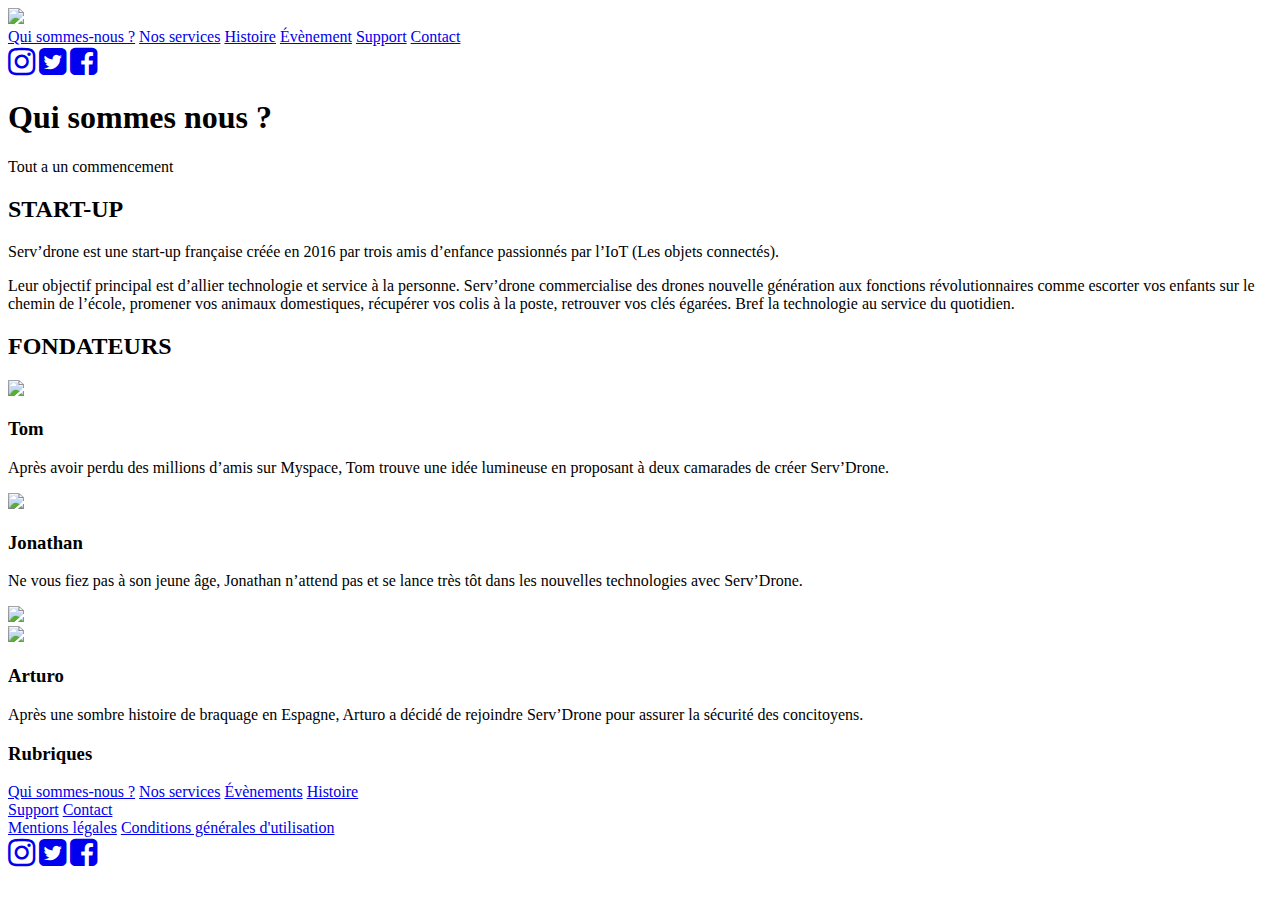
==== about.html @ 9f85ef9a "Remplacement des balises title." ====
<!DOCTYPE html>
<html lang="fr">

<head>
    <meta charset="UTF-8">
    <meta name="viewport" content="width=device-width, initial-scale=1.0">

    <link rel="icon" type="image/png" href="images/favicon.png">
    <title>Location de drones pour services du quotidien | Serv'Drone</title>

    <link href="https://fonts.googleapis.com/css2?family=Fira+Sans:ital,wght@0,300;0,400;0,500;0,700;1,400&display=swap" rel="stylesheet">

    <link rel="stylesheet" href="https://stackpath.bootstrapcdn.com/font-awesome/4.7.0/css/font-awesome.min.css" integrity="sha384-wvfXpqpZZVQGK6TAh5PVlGOfQNHSoD2xbE+QkPxCAFlNEevoEH3Sl0sibVcOQVnN" crossorigin="anonymous">

    <link rel="stylesheet" href="style.css">
</head>
<header class="header header-small header-1">
    <div class="navbar">
      <div class="container container-navbar">
        <a href="index.html"><img src="images/icon.png"></a>
        <nav class="nav">
          <a href="#" class="bold active">Qui sommes-nous ?</a>
          <a href="services.html" class="bold">Nos services</a>
          <a href="story.html" class="light">Histoire</a>
          <a href="event.html" class="light">Évènement</a>
          <a href="support.html" class="light">Support</a>
          <a href="contact.html" class="light last-nav">Contact</a>
          <div class="social-networks">
            <a href="#"><span class="fa fa-instagram fa-2x"></span></a>
            <a href="#"><span class="fa fa-twitter-square fa-2x"></span></a>
            <a href="#" class="last-nav"><span class="fa fa-facebook-square fa-2x"></span></a>
          </div>
        </nav>
      </div>
    </div>
  </div>

  <div class="container">
    <div class="presentation">
      <h1 class="prenstation-title">Qui sommes nous ?</h1>
      <p>Tout a un commencement</p>
    </div>
  </div>
</header>
<body>
    <section class="first_part">
        <h2 class="title text-center">START-UP</h2>
        <p>Serv’drone est une start-up française créée en 2016 par trois amis d’enfance
            passionnés par l’IoT (Les objets connectés).
        </p>
        <p>Leur objectif principal est d’allier technologie et service à la personne. Serv’drone commercialise des
            drones nouvelle génération aux fonctions révolutionnaires comme escorter vos enfants sur le chemin de
            l’école, promener vos animaux domestiques, récupérer vos colis à la poste, retrouver vos clés égarées. Bref
            la technologie au service du quotidien.
        </p>
    </section>
    <section class="second_part">
        <h2 class="title text-center">FONDATEURS</h2>
        <div class="picture_direction_left">
            <div class="picture_portraitfirstpart">
                <img src="images/fondateur1.png">
            </div>
            <div class="text_direction_left">
                <h3>Tom</h3>
                <p>Après avoir perdu des millions d’amis sur Myspace, Tom trouve une idée lumineuse en proposant à deux
                    camarades de créer Serv’Drone.
                </p>
            </div>
        </div>
        <div class="picture_direction_right">
            <div class="picture_portraitsecondpart_mobile">
                <img src="images/fondateur2.png">
            </div>
            <div class="text_direction_right">
                <h3 class="direction_right">Jonathan</h3>
                <p>Ne vous fiez pas à son jeune âge, Jonathan n’attend pas et se lance très tôt dans les nouvelles
                    technologies avec Serv’Drone.
                </p>
            </div>
            <div class="picture_portraitsecondpart_pc">
                <img src="images/fondateur2.png">
            </div>
        </div>
        <div class="picture_direction_left">
            <div class="picture_portraitthirdpart">
                <img src="images/fondateur3.png">
            </div>
            <div class="text_direction_left">
                <h3>Arturo</h3>
                <p>Après une sombre histoire de braquage en Espagne, Arturo a décidé de rejoindre Serv’Drone pour
                    assurer la sécurité des concitoyens.
                </p>
            </div>
        </div>
    </section>
    <footer class="footer"> 
      <div class="container">
        <div class="rubriques">
          <h3>Rubriques</h3>
          <a href="about.html">Qui sommes-nous ?</a>
          <a href="services.html">Nos services</a>
          <a href="events.html">Évènements</a>
          <a href="story.html">Histoire</a>
        </div>
        <div class="rubriques">
          <a href="support.html">Support</a>
          <a href="contact.html">Contact</a>
        </div>
        <div class="rubriques rubrique-3">
          <a href="mentions.html" class="light">Mentions légales</a>
          <a href="mentions.html" class="light">Conditions générales d'utilisation</a>
        </div>
      </div>
      <div class="footer-social-networks">
        <a href="#"><span class="fa fa-instagram fa-2x"></span></a>
        <a href="#"><span class="fa fa-twitter-square fa-2x"></span></a>
        <a href="#" class="last-nav"><span class="fa fa-facebook-square fa-2x"></span></a>
      </div>
    </footer>
</body>

</html>
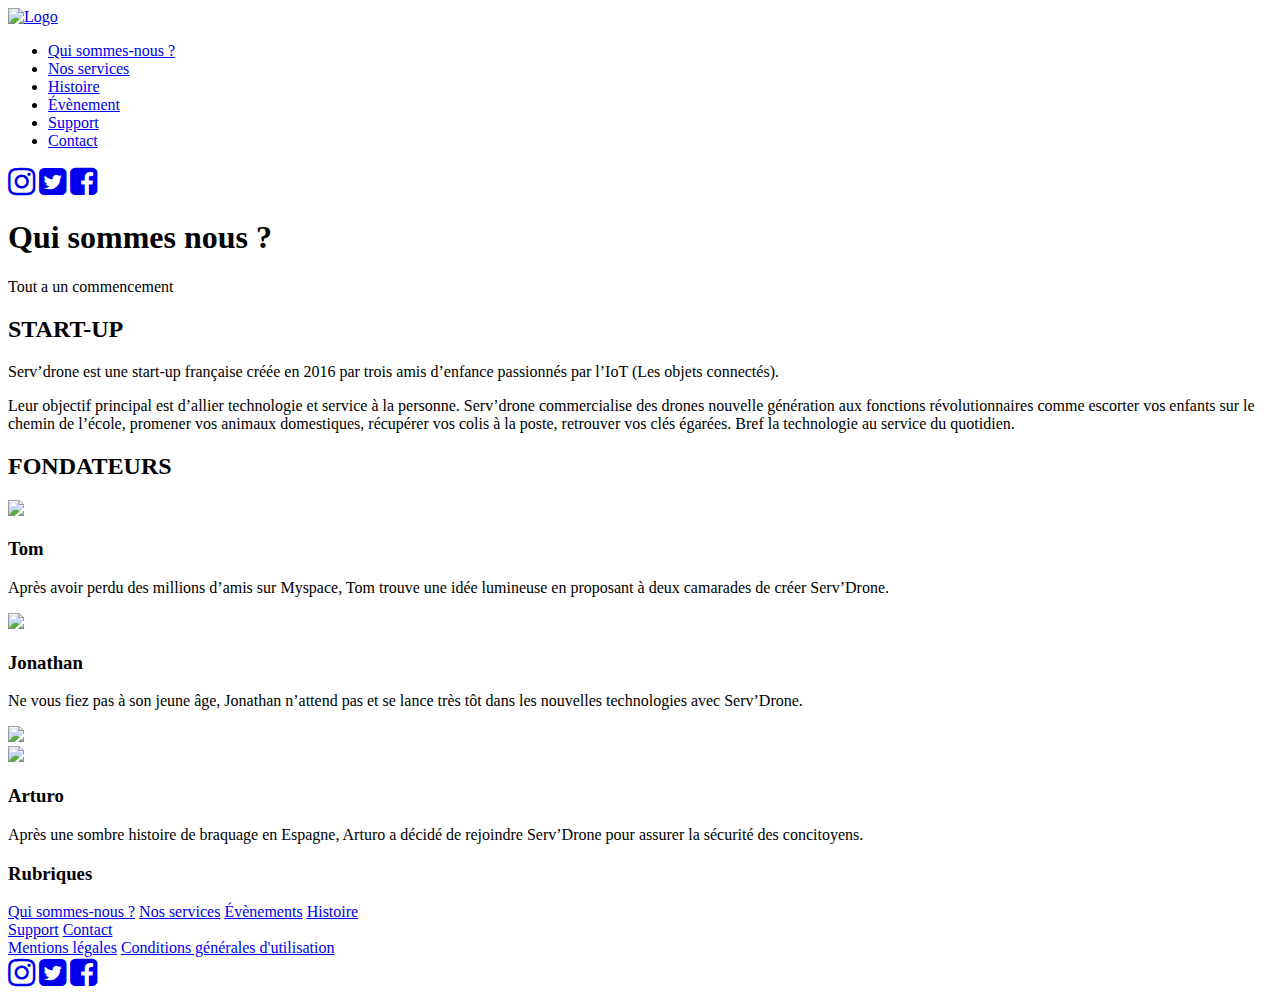
==== commit 711e782d: "Remplacement de na la nav par une liste." ====
--- a/about.html
+++ b/about.html
@@ -2,36 +2,41 @@
 <html lang="fr">
 
 <head>
-    <meta charset="UTF-8">
-    <meta name="viewport" content="width=device-width, initial-scale=1.0">
+  <meta charset="UTF-8">
+  <meta name="viewport" content="width=device-width, initial-scale=1.0">
 
-    <link rel="icon" type="image/png" href="images/favicon.png">
-    <title>Location de drones pour services du quotidien | Serv'Drone</title>
+  <link rel="icon" type="image/png" href="images/favicon.png">
+  <title>Location de drones pour services du quotidien | Serv'Drone</title>
+  <meta name="description"
+    content="Louez des drones chez Serv'Drone pour faciliter vos services à domicile, que ce soit pour le ménage, la promenade de chiens ou d'autres tâches. Nos drones de qualité et notre service fiable vous permettront d'accomplir vos missions avec efficacité. Contactez-nous dès maintenant !">
 
-    <link href="https://fonts.googleapis.com/css2?family=Fira+Sans:ital,wght@0,300;0,400;0,500;0,700;1,400&display=swap" rel="stylesheet">
+  <link href="https://fonts.googleapis.com/css2?family=Fira+Sans:ital,wght@0,300;0,400;0,500;0,700;1,400&display=swap"
+    rel="stylesheet">
 
-    <link rel="stylesheet" href="https://stackpath.bootstrapcdn.com/font-awesome/4.7.0/css/font-awesome.min.css" integrity="sha384-wvfXpqpZZVQGK6TAh5PVlGOfQNHSoD2xbE+QkPxCAFlNEevoEH3Sl0sibVcOQVnN" crossorigin="anonymous">
+  <link rel="stylesheet" href="https://stackpath.bootstrapcdn.com/font-awesome/4.7.0/css/font-awesome.min.css"
+    integrity="sha384-wvfXpqpZZVQGK6TAh5PVlGOfQNHSoD2xbE+QkPxCAFlNEevoEH3Sl0sibVcOQVnN" crossorigin="anonymous">
 
-    <link rel="stylesheet" href="style.css">
+  <link rel="stylesheet" href="style.css">
 </head>
 <header class="header header-small header-1">
-    <div class="navbar">
-      <div class="container container-navbar">
-        <a href="index.html"><img src="images/icon.png"></a>
-        <nav class="nav">
-          <a href="#" class="bold active">Qui sommes-nous ?</a>
-          <a href="services.html" class="bold">Nos services</a>
-          <a href="story.html" class="light">Histoire</a>
-          <a href="event.html" class="light">Évènement</a>
-          <a href="support.html" class="light">Support</a>
-          <a href="contact.html" class="light last-nav">Contact</a>
-          <div class="social-networks">
-            <a href="#"><span class="fa fa-instagram fa-2x"></span></a>
-            <a href="#"><span class="fa fa-twitter-square fa-2x"></span></a>
-            <a href="#" class="last-nav"><span class="fa fa-facebook-square fa-2x"></span></a>
-          </div>
-        </nav>
-      </div>
+  <div class="navbar">
+    <div class="container container-navbar">
+      <a href="#"><img src="images/icon.png" alt="Logo"></a>
+      <nav class="nav">
+        <ul>
+          <li><a href="about.html" class="bold">Qui sommes-nous ?</a></li>
+          <li><a href="services.html" class="bold">Nos services</a></li>
+          <li><a href="story.html" class="light">Histoire</a></li>
+          <li><a href="event.html" class="light">Évènement</a></li>
+          <li><a href="support.html" class="light">Support</a></li>
+          <li><a href="contact.html" class="light last-nav">Contact</a></li>
+        </ul>
+        <div class="social-networks">
+          <a href="#"><span class="fa fa-instagram fa-2x" aria-hidden="true"></span></a>
+          <a href="#"><span class="fa fa-twitter-square fa-2x" aria-hidden="true"></span></a>
+          <a href="#" class="last-nav"><span class="fa fa-facebook-square fa-2x" aria-hidden="true"></span></a>
+        </div>
+      </nav>
     </div>
   </div>
 
@@ -42,81 +47,82 @@
     </div>
   </div>
 </header>
+
 <body>
-    <section class="first_part">
-        <h2 class="title text-center">START-UP</h2>
-        <p>Serv’drone est une start-up française créée en 2016 par trois amis d’enfance
-            passionnés par l’IoT (Les objets connectés).
+  <section class="first_part">
+    <h2 class="title text-center">START-UP</h2>
+    <p>Serv’drone est une start-up française créée en 2016 par trois amis d’enfance
+      passionnés par l’IoT (Les objets connectés).
+    </p>
+    <p>Leur objectif principal est d’allier technologie et service à la personne. Serv’drone commercialise des
+      drones nouvelle génération aux fonctions révolutionnaires comme escorter vos enfants sur le chemin de
+      l’école, promener vos animaux domestiques, récupérer vos colis à la poste, retrouver vos clés égarées. Bref
+      la technologie au service du quotidien.
+    </p>
+  </section>
+  <section class="second_part">
+    <h2 class="title text-center">FONDATEURS</h2>
+    <div class="picture_direction_left">
+      <div class="picture_portraitfirstpart">
+        <img src="images/fondateur1.png">
+      </div>
+      <div class="text_direction_left">
+        <h3>Tom</h3>
+        <p>Après avoir perdu des millions d’amis sur Myspace, Tom trouve une idée lumineuse en proposant à deux
+          camarades de créer Serv’Drone.
         </p>
-        <p>Leur objectif principal est d’allier technologie et service à la personne. Serv’drone commercialise des
-            drones nouvelle génération aux fonctions révolutionnaires comme escorter vos enfants sur le chemin de
-            l’école, promener vos animaux domestiques, récupérer vos colis à la poste, retrouver vos clés égarées. Bref
-            la technologie au service du quotidien.
+      </div>
+    </div>
+    <div class="picture_direction_right">
+      <div class="picture_portraitsecondpart_mobile">
+        <img src="images/fondateur2.png">
+      </div>
+      <div class="text_direction_right">
+        <h3 class="direction_right">Jonathan</h3>
+        <p>Ne vous fiez pas à son jeune âge, Jonathan n’attend pas et se lance très tôt dans les nouvelles
+          technologies avec Serv’Drone.
         </p>
-    </section>
-    <section class="second_part">
-        <h2 class="title text-center">FONDATEURS</h2>
-        <div class="picture_direction_left">
-            <div class="picture_portraitfirstpart">
-                <img src="images/fondateur1.png">
-            </div>
-            <div class="text_direction_left">
-                <h3>Tom</h3>
-                <p>Après avoir perdu des millions d’amis sur Myspace, Tom trouve une idée lumineuse en proposant à deux
-                    camarades de créer Serv’Drone.
-                </p>
-            </div>
-        </div>
-        <div class="picture_direction_right">
-            <div class="picture_portraitsecondpart_mobile">
-                <img src="images/fondateur2.png">
-            </div>
-            <div class="text_direction_right">
-                <h3 class="direction_right">Jonathan</h3>
-                <p>Ne vous fiez pas à son jeune âge, Jonathan n’attend pas et se lance très tôt dans les nouvelles
-                    technologies avec Serv’Drone.
-                </p>
-            </div>
-            <div class="picture_portraitsecondpart_pc">
-                <img src="images/fondateur2.png">
-            </div>
-        </div>
-        <div class="picture_direction_left">
-            <div class="picture_portraitthirdpart">
-                <img src="images/fondateur3.png">
-            </div>
-            <div class="text_direction_left">
-                <h3>Arturo</h3>
-                <p>Après une sombre histoire de braquage en Espagne, Arturo a décidé de rejoindre Serv’Drone pour
-                    assurer la sécurité des concitoyens.
-                </p>
-            </div>
-        </div>
-    </section>
-    <footer class="footer"> 
-      <div class="container">
-        <div class="rubriques">
-          <h3>Rubriques</h3>
-          <a href="about.html">Qui sommes-nous ?</a>
-          <a href="services.html">Nos services</a>
-          <a href="events.html">Évènements</a>
-          <a href="story.html">Histoire</a>
-        </div>
-        <div class="rubriques">
-          <a href="support.html">Support</a>
-          <a href="contact.html">Contact</a>
-        </div>
-        <div class="rubriques rubrique-3">
-          <a href="mentions.html" class="light">Mentions légales</a>
-          <a href="mentions.html" class="light">Conditions générales d'utilisation</a>
-        </div>
       </div>
-      <div class="footer-social-networks">
-        <a href="#"><span class="fa fa-instagram fa-2x"></span></a>
-        <a href="#"><span class="fa fa-twitter-square fa-2x"></span></a>
-        <a href="#" class="last-nav"><span class="fa fa-facebook-square fa-2x"></span></a>
+      <div class="picture_portraitsecondpart_pc">
+        <img src="images/fondateur2.png">
       </div>
-    </footer>
+    </div>
+    <div class="picture_direction_left">
+      <div class="picture_portraitthirdpart">
+        <img src="images/fondateur3.png">
+      </div>
+      <div class="text_direction_left">
+        <h3>Arturo</h3>
+        <p>Après une sombre histoire de braquage en Espagne, Arturo a décidé de rejoindre Serv’Drone pour
+          assurer la sécurité des concitoyens.
+        </p>
+      </div>
+    </div>
+  </section>
+  <footer class="footer">
+    <div class="container">
+      <div class="rubriques">
+        <h3>Rubriques</h3>
+        <a href="about.html">Qui sommes-nous ?</a>
+        <a href="services.html">Nos services</a>
+        <a href="events.html">Évènements</a>
+        <a href="story.html">Histoire</a>
+      </div>
+      <div class="rubriques">
+        <a href="support.html">Support</a>
+        <a href="contact.html">Contact</a>
+      </div>
+      <div class="rubriques rubrique-3">
+        <a href="mentions.html" class="light">Mentions légales</a>
+        <a href="mentions.html" class="light">Conditions générales d'utilisation</a>
+      </div>
+    </div>
+    <div class="footer-social-networks">
+      <a href="#"><span class="fa fa-instagram fa-2x"></span></a>
+      <a href="#"><span class="fa fa-twitter-square fa-2x"></span></a>
+      <a href="#" class="last-nav"><span class="fa fa-facebook-square fa-2x"></span></a>
+    </div>
+  </footer>
 </body>
 
 </html>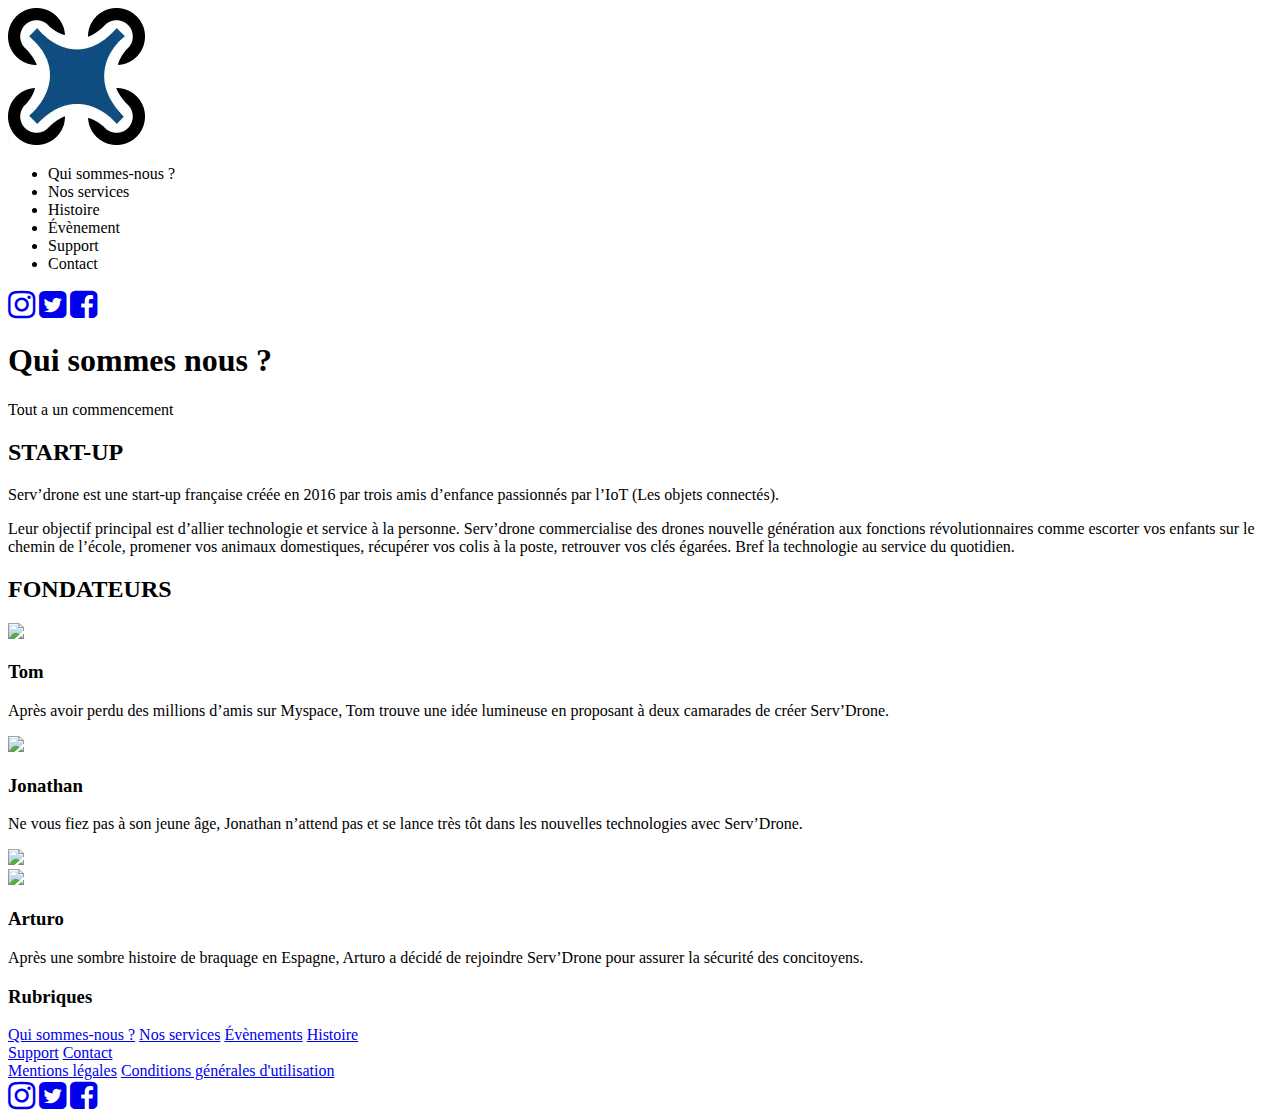
==== commit 45384734: "Retour a navbar d'origine." ====
--- a/about.html
+++ b/about.html
@@ -5,7 +5,7 @@
   <meta charset="UTF-8">
   <meta name="viewport" content="width=device-width, initial-scale=1.0">
 
-  <link rel="icon" type="image/png" href="images/favicon.png">
+  <link rel="icon" type="image/png" href="images/favico.webp">
   <title>Location de drones pour services du quotidien | Serv'Drone</title>
   <meta name="description"
     content="Louez des drones chez Serv'Drone pour faciliter vos services à domicile, que ce soit pour le ménage, la promenade de chiens ou d'autres tâches. Nos drones de qualité et notre service fiable vous permettront d'accomplir vos missions avec efficacité. Contactez-nous dès maintenant !">
@@ -21,24 +21,24 @@
 <header class="header header-small header-1">
   <div class="navbar">
     <div class="container container-navbar">
-      <a href="#"><img src="images/icon.png" alt="Logo"></a>
-      <nav class="nav">
-        <ul>
-          <li><a href="about.html" class="bold">Qui sommes-nous ?</a></li>
-          <li><a href="services.html" class="bold">Nos services</a></li>
-          <li><a href="story.html" class="light">Histoire</a></li>
-          <li><a href="event.html" class="light">Évènement</a></li>
-          <li><a href="support.html" class="light">Support</a></li>
-          <li><a href="contact.html" class="light last-nav">Contact</a></li>
-        </ul>
+      <a href="index.html"><img src="images/icon.webp"></a>
+      <ul class="nav">
+        <li href="about.html" class="bold">Qui sommes-nous ?</li>
+        <li href="services.html" class="bold">Nos services</li>
+        <li href="story.html" class="light">Histoire</li>
+        <li href="event.html" class="light">Évènement</li>
+        <li href="support.html" class="light">Support</li>
+        <li href="contact.html" class="light last-nav">Contact</li>
+      </ul>
         <div class="social-networks">
-          <a href="#"><span class="fa fa-instagram fa-2x" aria-hidden="true"></span></a>
-          <a href="#"><span class="fa fa-twitter-square fa-2x" aria-hidden="true"></span></a>
-          <a href="#" class="last-nav"><span class="fa fa-facebook-square fa-2x" aria-hidden="true"></span></a>
+          <a href="#"><span class="fa fa-instagram fa-2x"></span></a>
+          <a href="#"><span class="fa fa-twitter-square fa-2x"></span></a>
+          <a href="#" class="last-nav"><span class="fa fa-facebook-square fa-2x"></span></a>
         </div>
       </nav>
     </div>
   </div>
+</div>
 
   <div class="container">
     <div class="presentation">
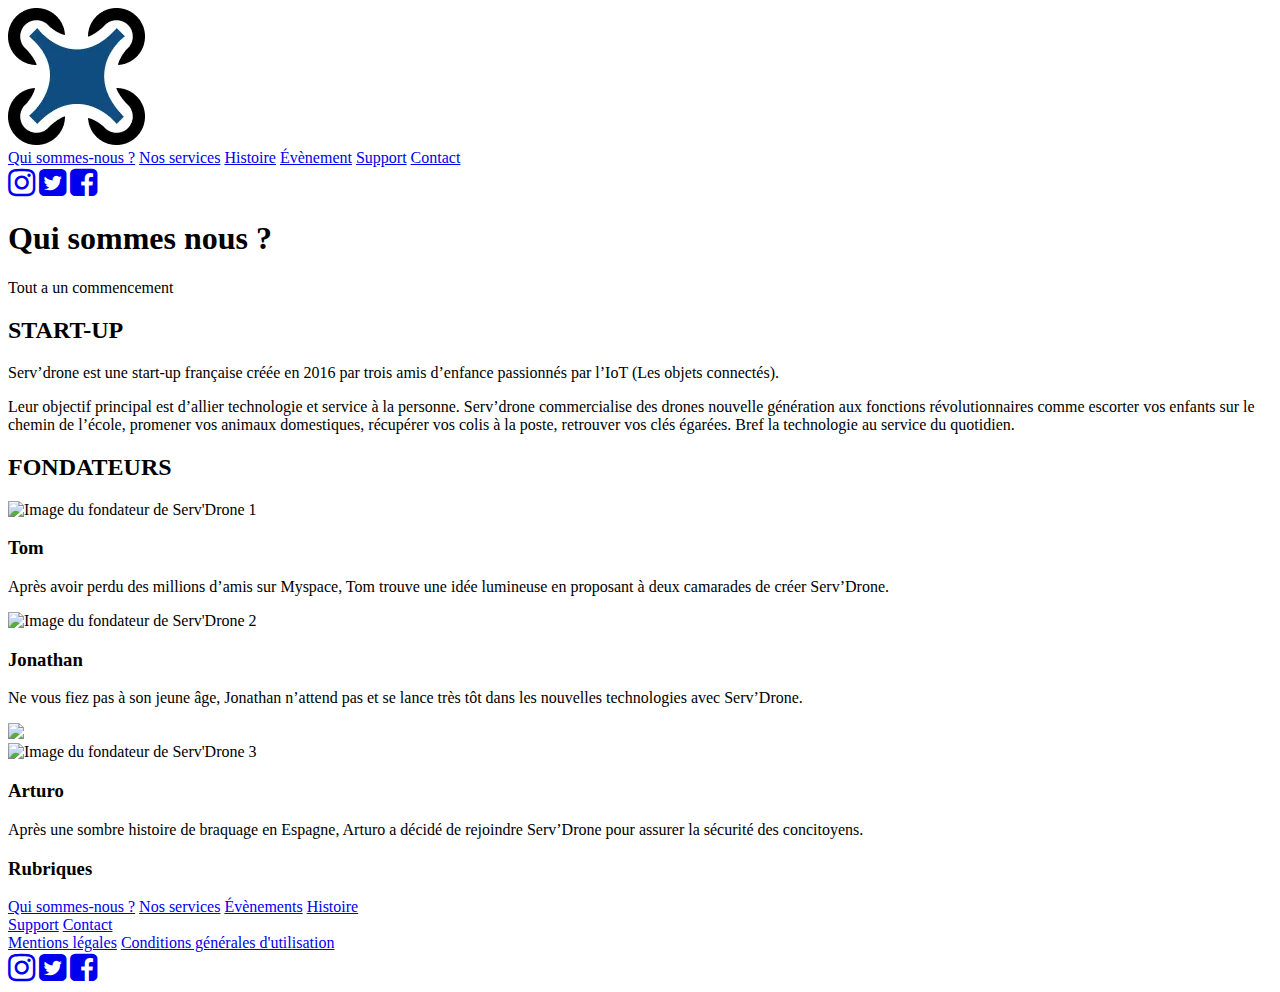
==== commit a8351b81: "Ajout des ALT" ====
--- a/about.html
+++ b/about.html
@@ -21,15 +21,14 @@
 <header class="header header-small header-1">
   <div class="navbar">
     <div class="container container-navbar">
-      <a href="index.html"><img src="images/icon.webp"></a>
-      <ul class="nav">
-        <li href="about.html" class="bold">Qui sommes-nous ?</li>
-        <li href="services.html" class="bold">Nos services</li>
-        <li href="story.html" class="light">Histoire</li>
-        <li href="event.html" class="light">Évènement</li>
-        <li href="support.html" class="light">Support</li>
-        <li href="contact.html" class="light last-nav">Contact</li>
-      </ul>
+      <a href="#"><img src="images/icon.webp" alt="Logo de Serv'Drone"></a>
+      <nav class="nav">
+        <a href="about.html" class="bold">Qui sommes-nous ?</a>
+        <a href="services.html" class="bold">Nos services</a>
+        <a href="story.html" class="light">Histoire</a>
+        <a href="event.html" class="light">Évènement</a>
+        <a href="support.html" class="light">Support</a>
+        <a href="contact.html" class="light last-nav">Contact</a>
         <div class="social-networks">
           <a href="#"><span class="fa fa-instagram fa-2x"></span></a>
           <a href="#"><span class="fa fa-twitter-square fa-2x"></span></a>
@@ -64,7 +63,7 @@
     <h2 class="title text-center">FONDATEURS</h2>
     <div class="picture_direction_left">
       <div class="picture_portraitfirstpart">
-        <img src="images/fondateur1.png">
+        <img src="images/fondateur1.png" alt="Image du fondateur de Serv'Drone 1">
       </div>
       <div class="text_direction_left">
         <h3>Tom</h3>
@@ -75,7 +74,7 @@
     </div>
     <div class="picture_direction_right">
       <div class="picture_portraitsecondpart_mobile">
-        <img src="images/fondateur2.png">
+        <img src="images/fondateur2.png" alt="Image du fondateur de Serv'Drone 2">
       </div>
       <div class="text_direction_right">
         <h3 class="direction_right">Jonathan</h3>
@@ -89,7 +88,7 @@
     </div>
     <div class="picture_direction_left">
       <div class="picture_portraitthirdpart">
-        <img src="images/fondateur3.png">
+        <img src="images/fondateur3.png" alt="Image du fondateur de Serv'Drone 3">
       </div>
       <div class="text_direction_left">
         <h3>Arturo</h3>
